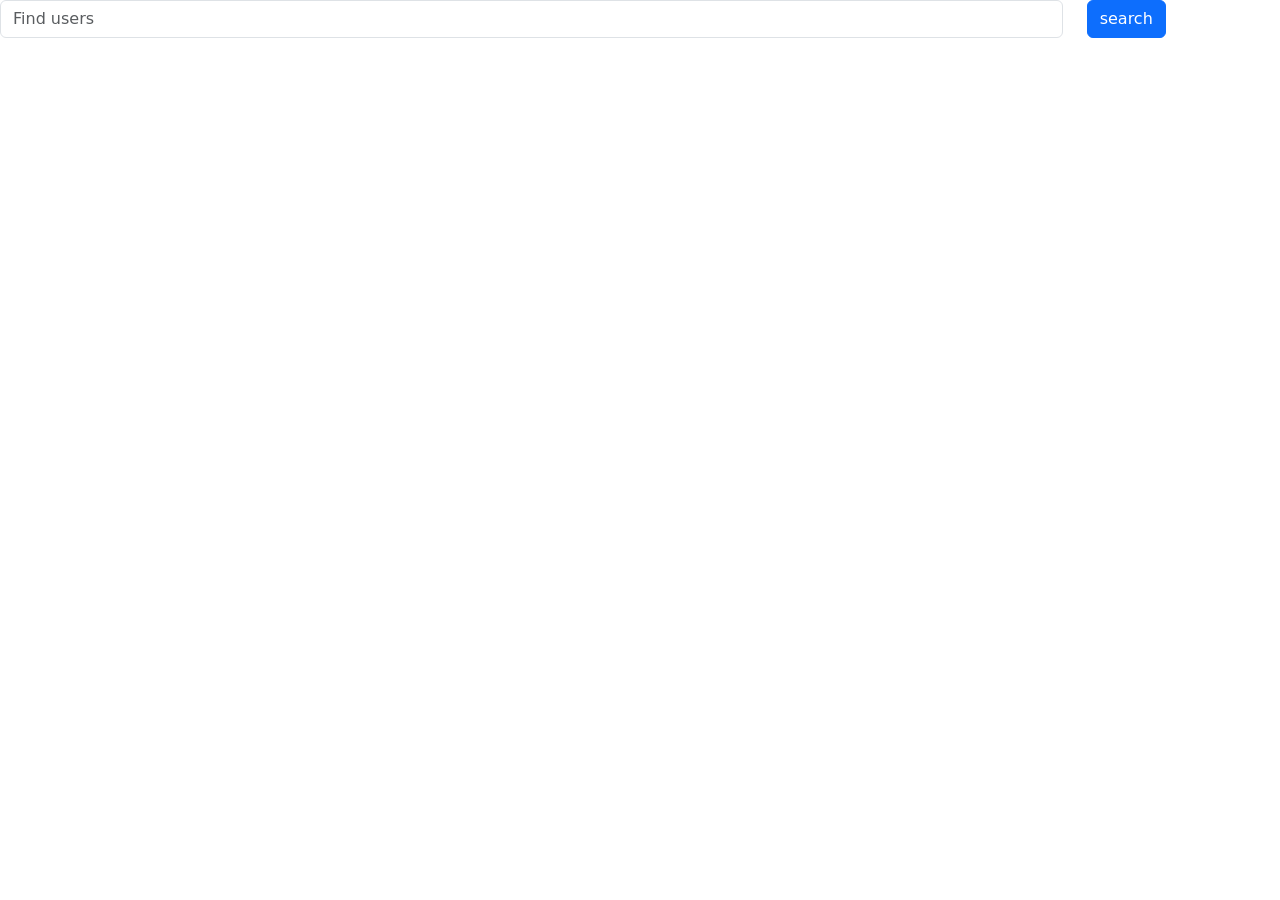
==== index.html @ f9284694 "check username" ====
<!DOCTYPE html>
<html lang="en">
<head>
  <meta charset="UTF-8">
  <link rel="stylesheet" href="style.css">

  <meta http-equiv="X-UA-Compatible" content="IE=edge">
  <meta name="viewport" content="width=device-width, initial-scale=1.0">
  <link href="https://cdn.jsdelivr.net/npm/bootstrap@5.1.3/dist/css/bootstrap.min.css" rel="stylesheet" integrity="sha384-1BmE4kWBq78iYhFldvKuhfTAU6auU8tT94WrHftjDbrCEXSU1oBoqyl2QvZ6jIW3" crossorigin="anonymous">
  <title>Dom ajx</title>
</head>
<body>
<form id="search-form" class="row">
  <div class="col-10">
    <input type="text" id="search-input" class="form-control" placeholder="Find users">
  </div>
  <div class="col-2">
    <input type="submit" value="search" class="btn btn-primary">
  </div>
</form>





  <div class="container text-center">

    <ul id="results" class="list-inline"></ul>
  </div>
    <script src="main.js"></script>
</body>
</html>
---- style.css ----
img  {
  width: 300px;
  height: 400px;
}
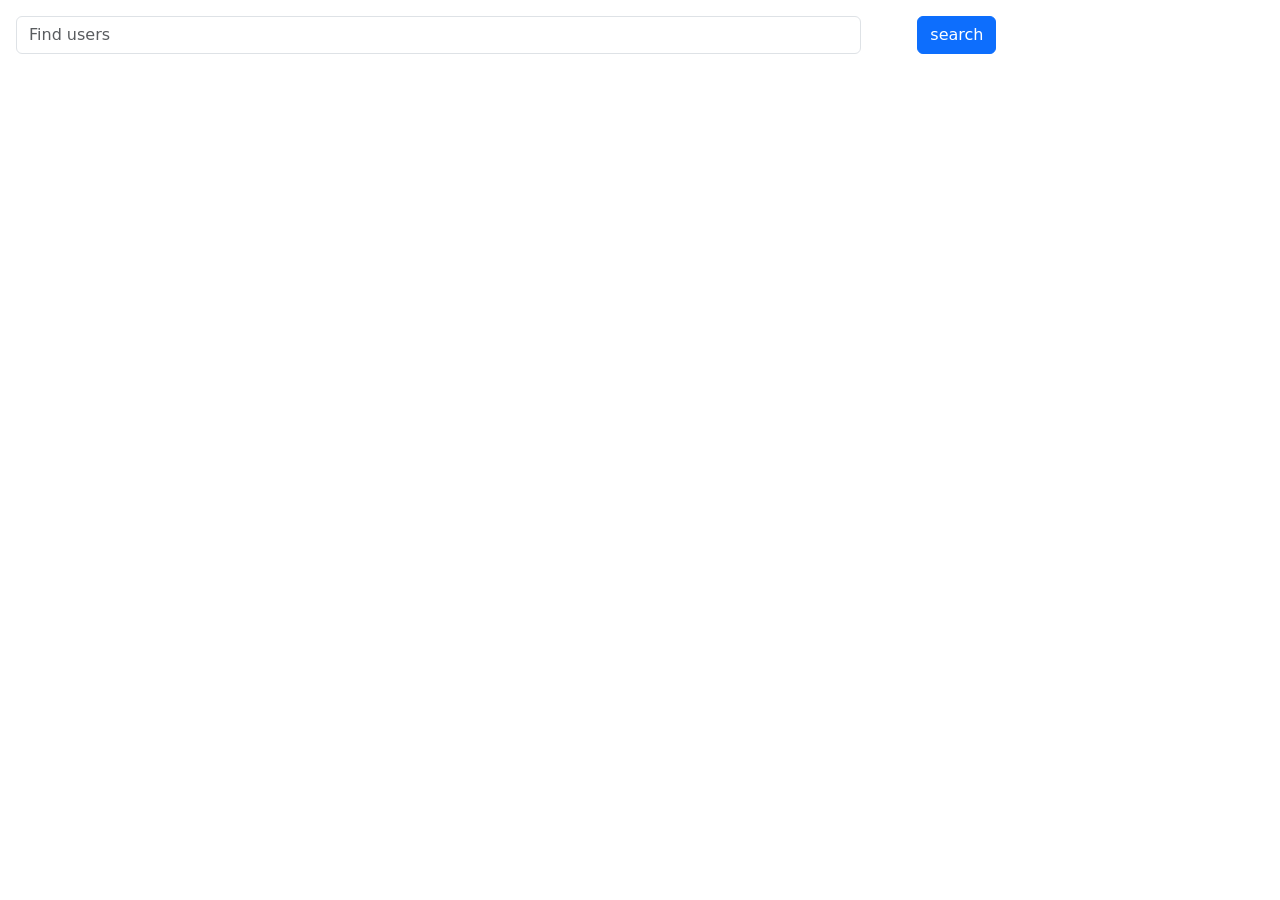
==== commit 6d04b851: "added some padding" ====
--- a/index.html
+++ b/index.html
@@ -7,24 +7,20 @@
   <meta http-equiv="X-UA-Compatible" content="IE=edge">
   <meta name="viewport" content="width=device-width, initial-scale=1.0">
   <link href="https://cdn.jsdelivr.net/npm/bootstrap@5.1.3/dist/css/bootstrap.min.css" rel="stylesheet" integrity="sha384-1BmE4kWBq78iYhFldvKuhfTAU6auU8tT94WrHftjDbrCEXSU1oBoqyl2QvZ6jIW3" crossorigin="anonymous">
-  <title>Dom ajx</title>
+  <link rel="shortcut icon" href="https://cdn-icons-png.flaticon.com/128/3237/3237472.png" type="image/x-icon">
+  <title>Github user details</title>
+
 </head>
 <body>
 <form id="search-form" class="row">
-  <div class="col-10">
+  <div class="col-8 m-3">
     <input type="text" id="search-input" class="form-control" placeholder="Find users">
   </div>
-  <div class="col-2">
+  <div class="col-2 m-3">
     <input type="submit" value="search" class="btn btn-primary">
   </div>
 </form>
-
-
-
-
-
   <div class="container text-center">
-
     <ul id="results" class="list-inline"></ul>
   </div>
     <script src="main.js"></script>
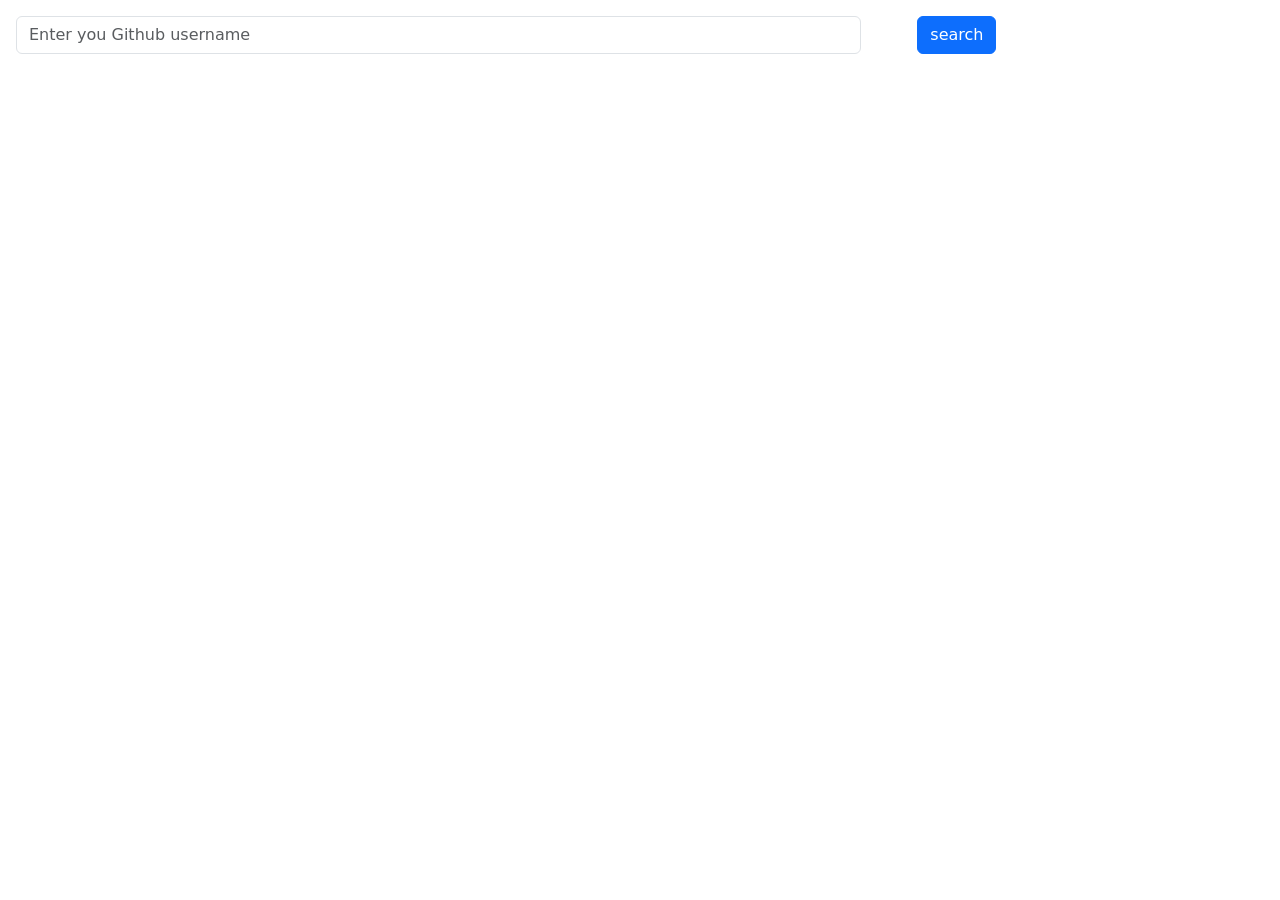
==== commit b1213811: "changed the place holder" ====
--- a/index.html
+++ b/index.html
@@ -14,7 +14,7 @@
 <body>
 <form id="search-form" class="row">
   <div class="col-8 m-3">
-    <input type="text" id="search-input" class="form-control" placeholder="Find users">
+    <input type="text" id="search-input" class="form-control" placeholder="Enter you Github username">
   </div>
   <div class="col-2 m-3">
     <input type="submit" value="search" class="btn btn-primary">
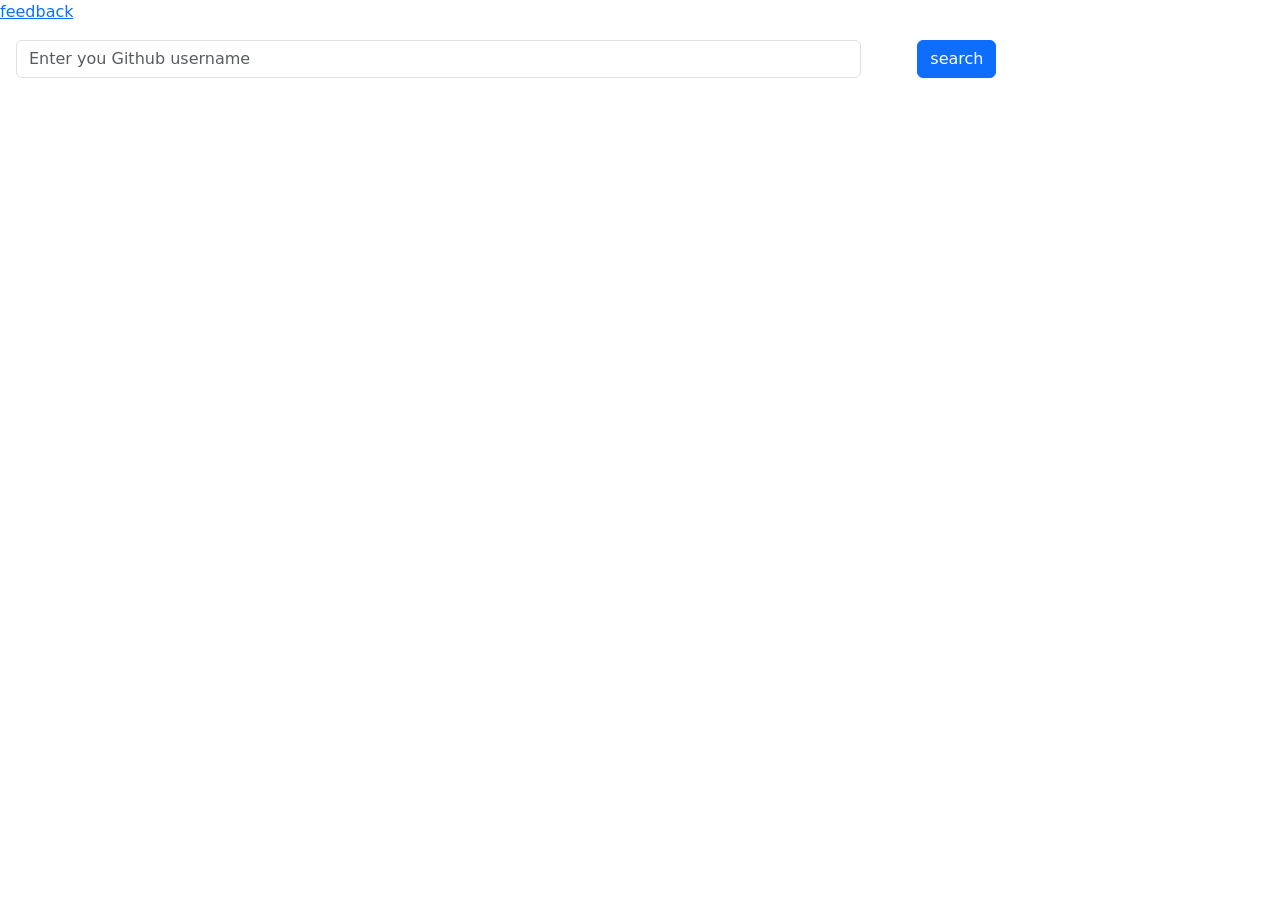
==== commit 7fd31163: "contact" ====
--- a/index.html
+++ b/index.html
@@ -12,9 +12,10 @@
 
 </head>
 <body>
+  <a href="./contact.html">feedback</a>
 <form id="search-form" class="row">
   <div class="col-8 m-3">
-    <input type="text" id="search-input" class="form-control" placeholder="Enter you Github username">
+    <input type="text" id="search-input" class="form-control" placeholder="Enter you Github username" required>
   </div>
   <div class="col-2 m-3">
     <input type="submit" value="search" class="btn btn-primary">
